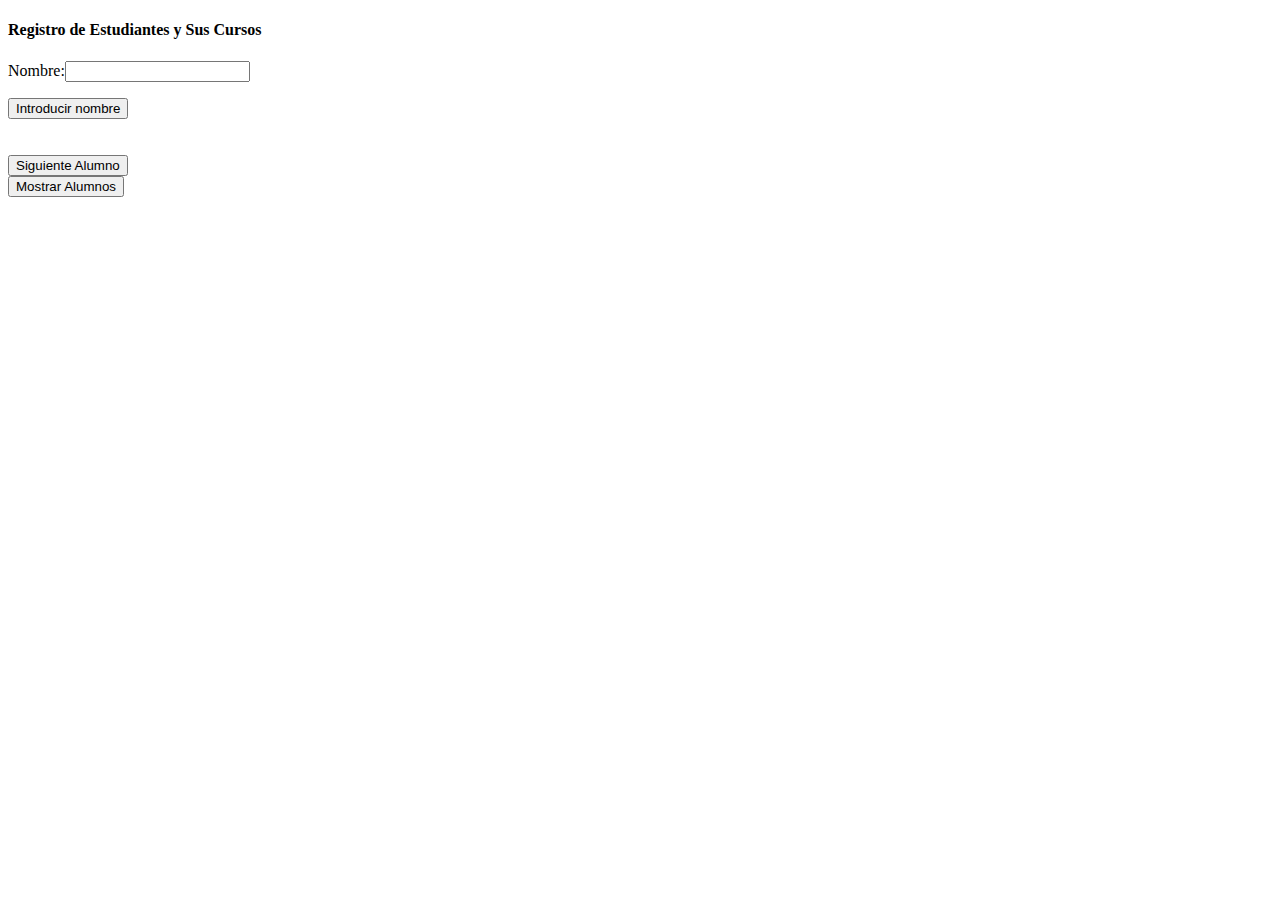
==== JAVASCRIPT/RegistroDeEstudiantes/index.html @ e16368c1 "Add files via upload" ====
<!DOCTYPE html>
<html lang="en">
<head>
    <meta charset="UTF-8">
    <meta name="viewport" content="width=device-width, initial-scale=1.0">
    <title>Document</title>
    <style>
        
    </style>
</head>
<body>
  
    <h4>Registro de Estudiantes y Sus Cursos</h4>
    <div id="registro" style="display: block;">
        <p>Nombre:<input id="nombre"></p>
        <button onclick="introducirNombre()">Introducir nombre</button>
    
    </div>
    <div id="modulos" style="display: none;">
        <div id="modulosDe"></div>
        Modulo:<input id="modulo"><button onclick="introducirModulos()">Introducir</button>
    </div>
    <br><br>
    <div class="siguienteAlumno">
        <button onclick="siguienteAlumno()">Siguiente Alumno</button>
    </div>
    <div class="mostrarAlumnos">
        <button onclick="mostrarAlumnos()">Mostrar Alumnos</button>
        <div id="resultado"></div>
    </div>

    


    <script src="script.js"></script>
</body>
</html>
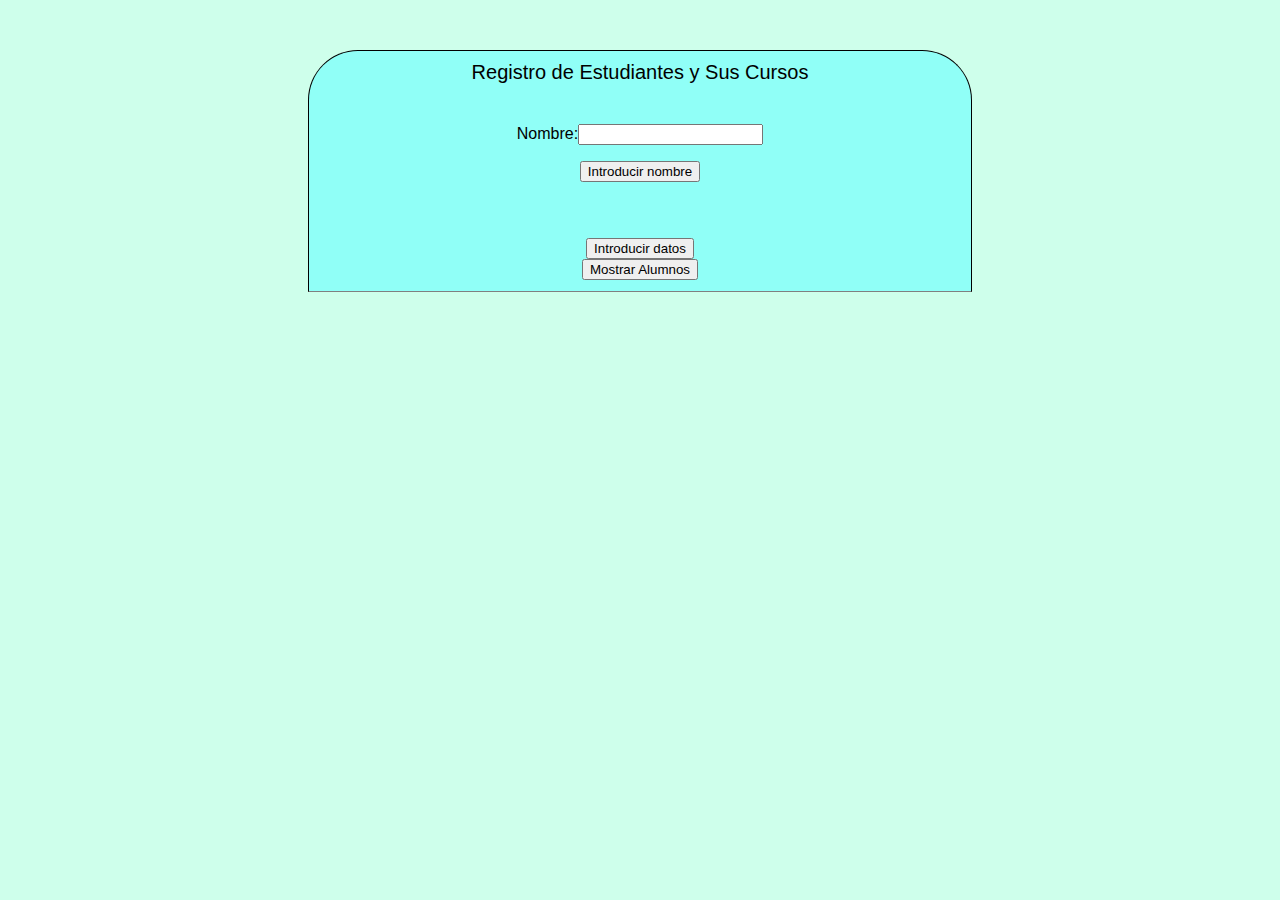
==== commit 32c25a9f: "Add files via upload" ====
--- a/JAVASCRIPT/RegistroDeEstudiantes/index.html
+++ b/JAVASCRIPT/RegistroDeEstudiantes/index.html
@@ -4,31 +4,36 @@
     <meta charset="UTF-8">
     <meta name="viewport" content="width=device-width, initial-scale=1.0">
     <title>Document</title>
-    <style>
-        
-    </style>
+    <link rel="stylesheet" href="style.css">
 </head>
 <body>
-  
-    <h4>Registro de Estudiantes y Sus Cursos</h4>
-    <div id="registro" style="display: block;">
-        <p>Nombre:<input id="nombre"></p>
-        <button onclick="introducirNombre()">Introducir nombre</button>
-    
+  <div class="flexbox">
+    <div class="titulo"> 
+           Registro de Estudiantes y Sus Cursos
     </div>
+    <div class="registro">
+        <div id="registro" style="display: block;">
+            <p>Nombre:<input id="nombre"></p>
+            <button onclick="introducirNombre()">Introducir nombre</button>
+        
+        </div>
+    </div>
+   <div class="modulosde">
     <div id="modulos" style="display: none;">
         <div id="modulosDe"></div>
-        Modulo:<input id="modulo"><button onclick="introducirModulos()">Introducir</button>
+        <div class="modulo">        Modulo:<input id="modulo"><button onclick="introducirModulos()">Introducir</button>
+        </div>
     </div>
+</div>
     <br><br>
     <div class="siguienteAlumno">
-        <button onclick="siguienteAlumno()">Siguiente Alumno</button>
+        <button onclick="siguienteAlumno()">Introducir datos</button>
     </div>
     <div class="mostrarAlumnos">
         <button onclick="mostrarAlumnos()">Mostrar Alumnos</button>
-        <div id="resultado"></div>
+        <div class="resultado" id="mostrarAlumnos" style="display: none;">wadad</div>
     </div>
-
+</div>
     
 
 
--- a/JAVASCRIPT/RegistroDeEstudiantes/style.css
+++ b/JAVASCRIPT/RegistroDeEstudiantes/style.css
@@ -0,0 +1,42 @@
+body{
+    background-color: #ceffeb;
+    font-family: Arial, Helvetica, sans-serif;
+}
+
+.flexbox{
+    margin-top: 50px;
+    background-color: #90fff7;
+    margin-left: 300px;
+    margin-right: 300px;
+    min-height: 200px;
+    height: 200px;
+    padding-top: 10px;
+    padding-bottom: 30px;
+    border:1px solid black;
+    border-top-left-radius: 50px;
+    border-top-right-radius: 50px;
+    text-align: center;
+    border-bottom: 1px solid grey;
+}
+.titulo{
+font-size: 20px;
+}
+.registro{
+    margin-top: 40px;
+}
+.modulosde{
+    margin-top: 20px;
+}
+.modulo{
+
+}
+
+.resultado{
+    margin-top: 15px;
+    background-color: #90fff7;
+    border: 1px solid black;
+    border-top: 1px solid grey;
+    border-bottom-left-radius: 50px;
+    border-bottom-right-radius: 50px;
+
+}